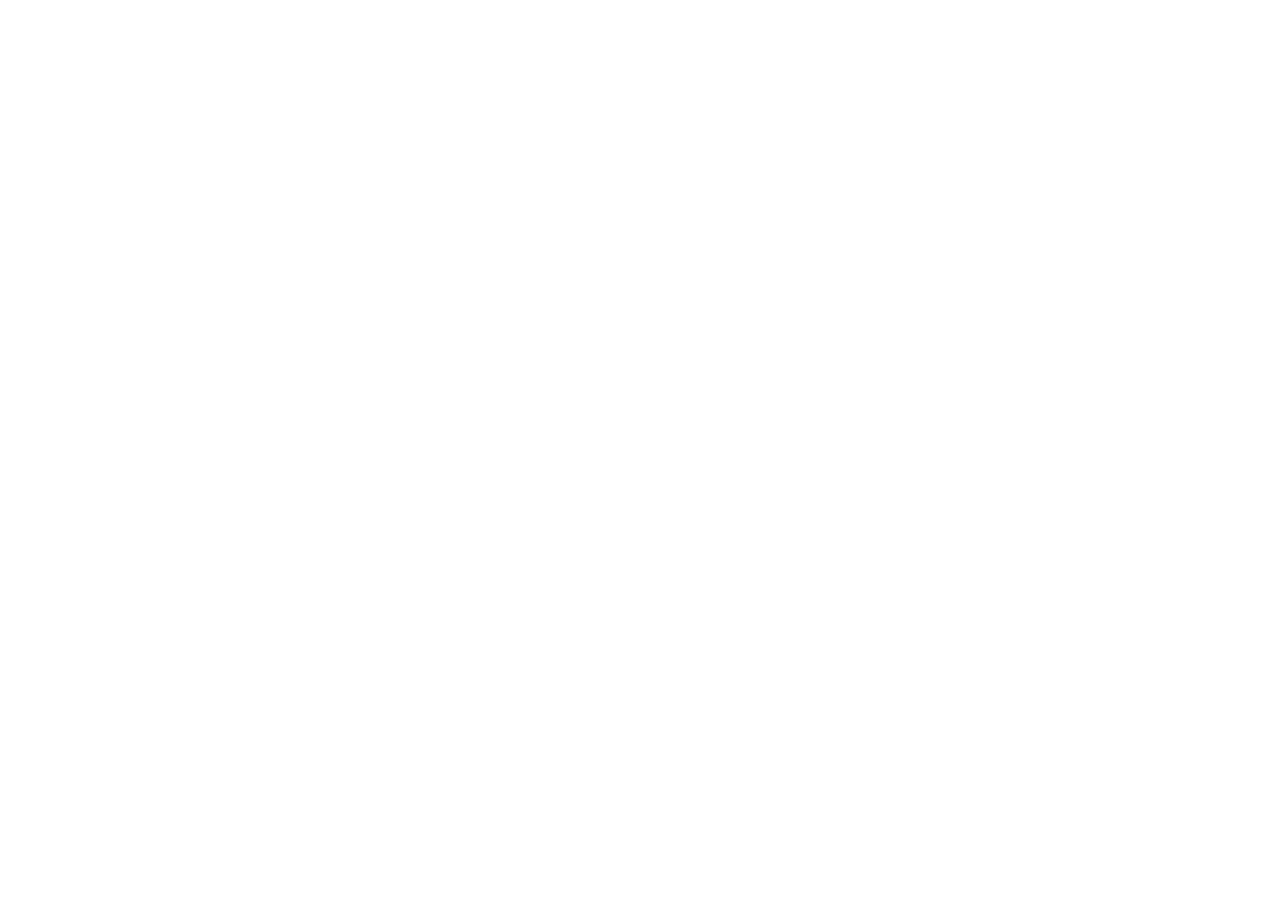
==== index.html/index.html @ faeecd09 "Update index.html" ====
<!DOCTYPE html>
<html lang="en">
<head>
    <title>Chocolate Pizza</title>
    <link src="reset.css" rel=stylesheet>
    <link src="style.css" rel=stylesheet>
</head>
<body>
    <header>
        <nav id="nav-bar">
            <div id="bar">
                
            </div>
        </nav>
    </header>
    <main>
        <div id=
    </main>
    <footer>
        <script src="js/app.js"></script>
    </footer>
</body>
</html>
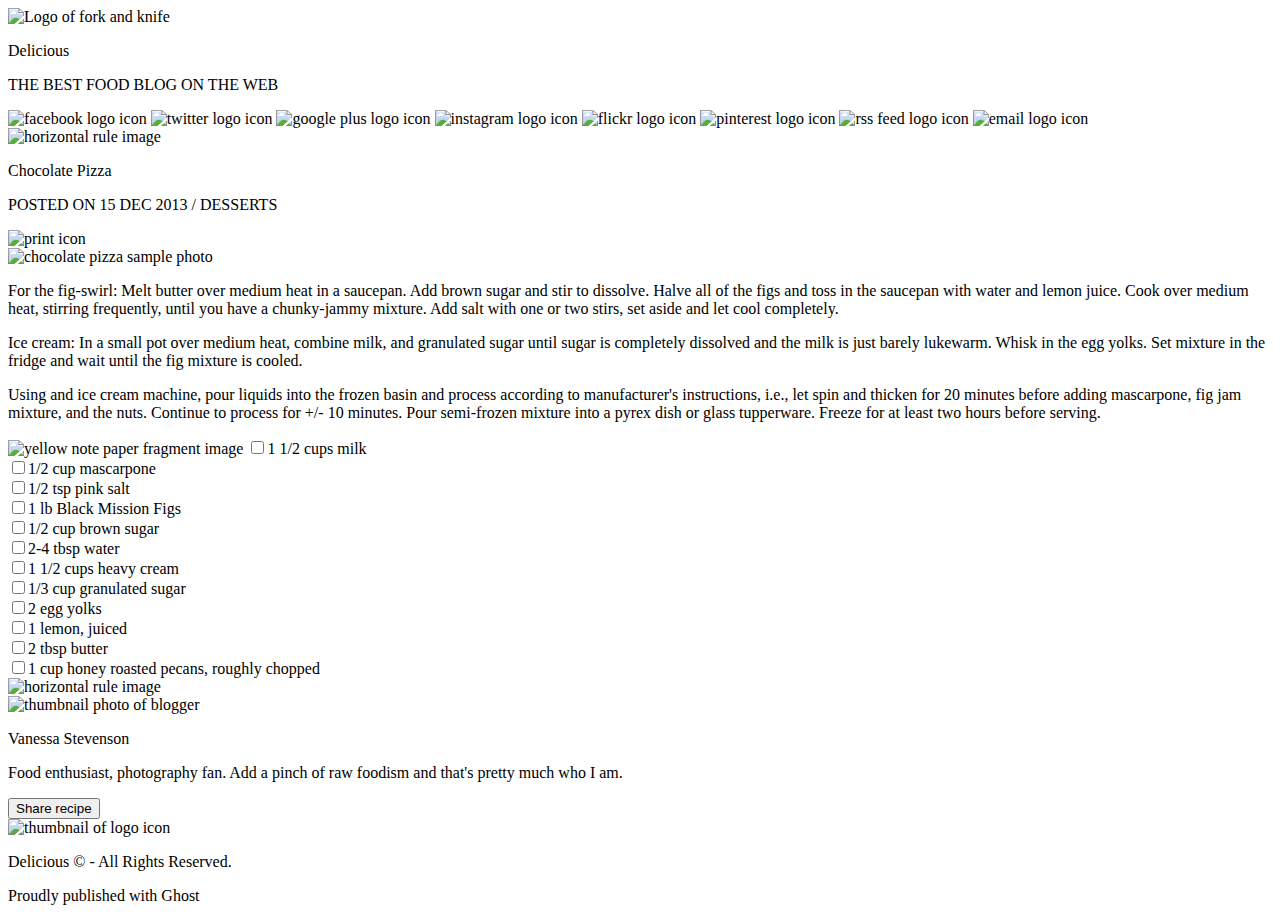
==== commit 39b6525c: "Added HTML content." ====
--- a/index.html/index.html
+++ b/index.html/index.html
@@ -9,14 +9,68 @@
     <header>
         <nav id="nav-bar">
             <div id="bar">
-                
+                <img src="images/logo.png" alt="Logo of fork and knife" />
+                <p id="Delicious">Delicious</p>
+                <p id="Best-Food">THE BEST FOOD BLOG ON THE WEB</p>
+                <img src="images/fb-icon.png" alt="facebook logo icon" />
+                <img src="images/twit-icon.png" alt="twitter logo icon" />
+                <img src="images/gp-icon.png" alt="google plus logo icon" />
+                <img src="images/insta-icon.png" alt="instagram logo icon" />
+                <img src="images/flic-icon.png" alt="flickr logo icon" />
+                <img src="images/pint-icon.png" alt="pinterest logo icon" />
+                <img src="images/rss-icon.png" alt="rss feed logo icon" />
+                <img src="images/mail-icon.png" alt="email logo icon" />
+            </div>
+            <div id="rule">
+                <img src="images/hr-icon.png" alt="horizontal rule image" />
             </div>
         </nav>
     </header>
     <main>
-        <div id=
+        <div id="title">
+            <p>Chocolate Pizza</p>
+            <p>POSTED ON 15 DEC 2013 / DESSERTS</p>
+            <img src="images/print-icon.png" alt="print icon" />
+        </div>
+        <div id="pizza-pix">
+            <img src="images/choco-pizza.png" alt="chocolate pizza sample photo" />
+        </div>
+        <div id="instructions">
+            <p>For the fig-swirl: Melt butter over medium heat in a saucepan. Add brown sugar and stir to dissolve. Halve all of the figs and toss in the saucepan with water and lemon juice. Cook over medium heat, stirring frequently, until you have a chunky-jammy mixture. Add salt with one or two stirs, set aside and let cool completely.</p>
+            <p>Ice cream:  In a small pot over medium heat, combine milk, and granulated sugar until sugar is completely dissolved and the milk is just barely lukewarm. Whisk in the egg yolks. Set mixture in the fridge and wait until the fig mixture is cooled.</p>
+            <p>Using and ice cream machine, pour liquids into the frozen basin and process according to manufacturer's instructions, i.e., let spin and thicken for 20 minutes before adding mascarpone, fig jam mixture, and the nuts. Continue to process for +/- 10 minutes. Pour semi-frozen mixture into a pyrex dish or glass tupperware. Freeze for at least two hours before serving.</p>
+        </div>
+        <div class="recipe" id="ingred1">
+                <img src="images/list-bg.png" alt="yellow note paper fragment image" />
+                <input type="checkbox" name="ingred1" value="milk">1 1/2 cups milk<br>
+                <input type="checkbox" name="ingred2" value="mascarpone">1/2 cup mascarpone<br>
+                <input type="checkbox" name="ingred3" value="salt">1/2 tsp pink salt<br>
+                <input type="checkbox" name="ingred4" value="figs">1 lb Black Mission Figs<br>
+                <input type="checkbox" name="ingred5" value="bsugar">1/2 cup brown sugar<br>
+                <input type="checkbox" name="ingred6" value="water">2-4 tbsp water<br>
+        </div>
+        <div class="recipe" id="ingred2">        
+                <input type="checkbox" name="ingred7" value="cream">1 1/2 cups heavy cream<br>
+                <input type="checkbox" name="ingred8" value="gsugar">1/3 cup granulated sugar<br>
+                <input type="checkbox" name="ingred9" value="eggs">2 egg yolks<br>
+                <input type="checkbox" name="ingred10" value="lemon">1 lemon, juiced<br>
+                <input type="checkbox" name="ingred11" value="butter">2 tbsp butter<br>
+                <input type="checkbox" name="ingred12" value="pecans">1 cup honey roasted pecans, roughly chopped<br>
+        </div>
+        <div id="rule">
+                <img src="images/hr-icon.png" alt="horizontal rule image" />
+        </div>
+        <div>
+            <img src="images/van-pic.png" alt="thumbnail photo of blogger" />
+            <p>Vanessa Stevenson</p>
+            <p>Food enthusiast, photography fan. Add a pinch of raw foodism and that's pretty much who I am.</p>
+            <button>Share recipe</button>
+        </div>
     </main>
     <footer>
+        <img src="images/small-logo.png" alt="thumbnail of logo icon" />
+        <p>Delicious &copy; - All Rights Reserved.</p>
+        <p>Proudly published with Ghost</p>
         <script src="js/app.js"></script>
     </footer>
 </body>
